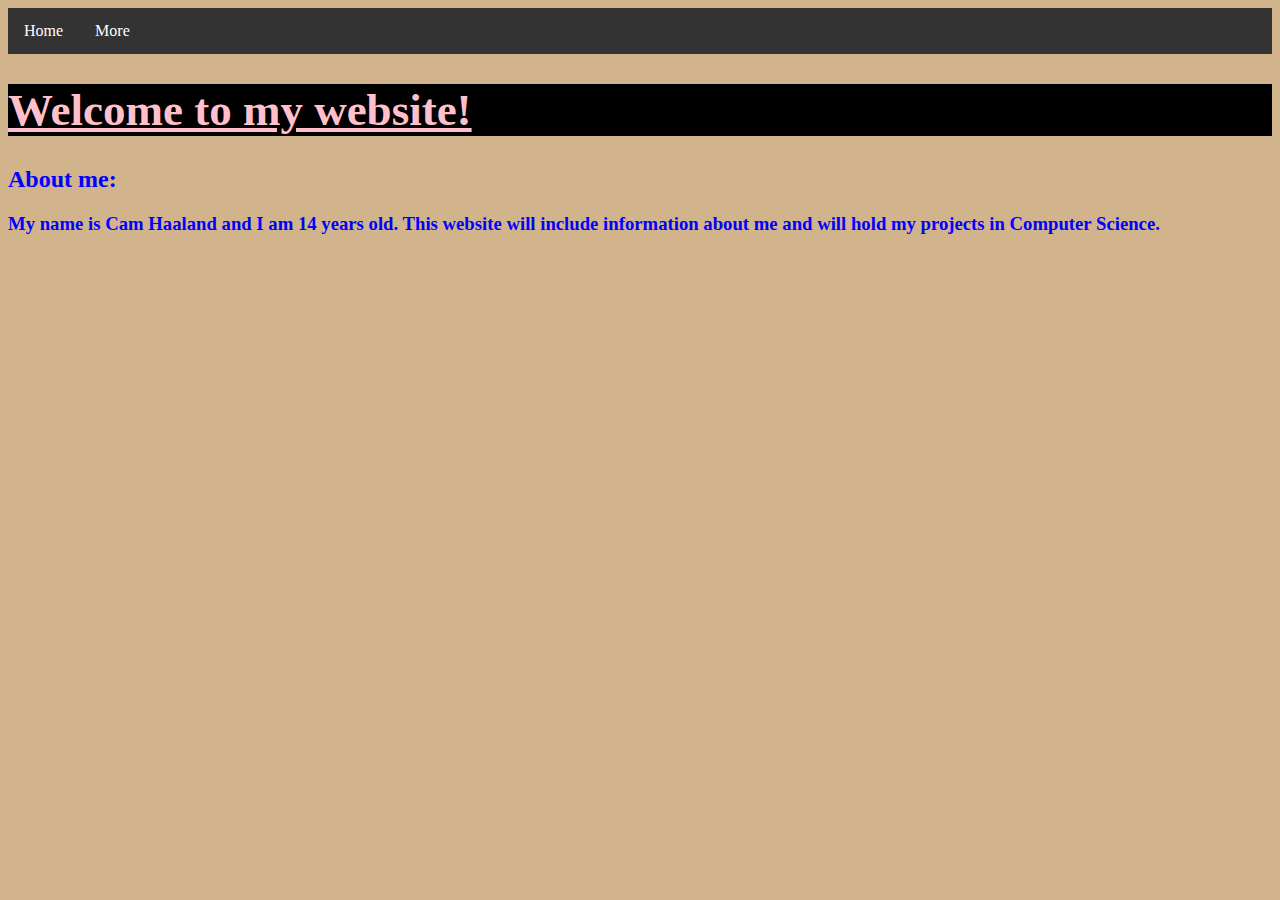
==== index.html @ 9d4ca282 "Update index.html" ====
<html>
  
  <head>
    <style>
ul {
    list-style-type: none;
    margin: 0;
    padding: 0;
    overflow: hidden;
    background-color: #333;
}

li {
    float: left;
}

li a, .dropbtn {
    display: inline-block;
    color: white;
    text-align: center;
    padding: 14px 16px;
    text-decoration: none;
}

li a:hover, .dropdown:hover .dropbtn {
    background-color: red;
}

li.dropdown {
    display: inline-block;
}

.dropdown-content {
    display: none;
    position: absolute;
    background-color: #f9f9f9;
    min-width: 160px;
    box-shadow: 0px 8px 16px 0px rgba(0,0,0,0.2);
    z-index: 1;
}

.dropdown-content a {
    color: black;
    padding: 12px 16px;
    text-decoration: none;
    display: block;
    text-align: left;
}

.dropdown-content a:hover {background-color: #f1f1f1}

.dropdown:hover .dropdown-content {
    display: block;
}
</style>
</head>
<body>

<ul>
  <li><a href="#home">Home</a></li>
  <li class="dropdown">
    <a href="javascript:void(0)" class="dropbtn">More</a>
    <div class="dropdown-content">
      <a href="https://camhaaland.github.io/cs.portfolio/hobbies.html">Hobbies</a>
      <a href="https://camhaaland.github.io/cs.portfolio/contact.html">Contact Me</a>
      <a href="https://camhaaland.github.io/cs.portfolio/projects.html">Projects</a>
    </div>
  </li>
</ul>
    <link rel="stylesheet" href="https://camhaaland.github.io/cs.portfolio/style.css">
          <h1> Welcome to my website! </h1>
  <meta charset="utf-8">
    
    <title>HomePage</title>
    
  </head>
  
  <body>
      <h2> About me: </h2>
        <h3> My name is Cam Haaland and I am 14 years old. This website will include information about me and will hold my projects in Computer Science. </h3>
 <img src="https://www.google.com/url?sa=i&rct=j&q=&esrc=s&source=images&cd=&cad=rja&uact=8&ved=0ahUKEwiDk9LDoqTSAhXi6YMKHYHxCzwQjRwIBw&url=http%3A%2F%2Fimage-bros.club%2Fb%2Fbaseball-pass-in-basketball.html&psig=AFQjCNEI7qQpJRssjJPRziFJqHzv45TVEA&ust=1487872338913532>
  </body>
  
</html>
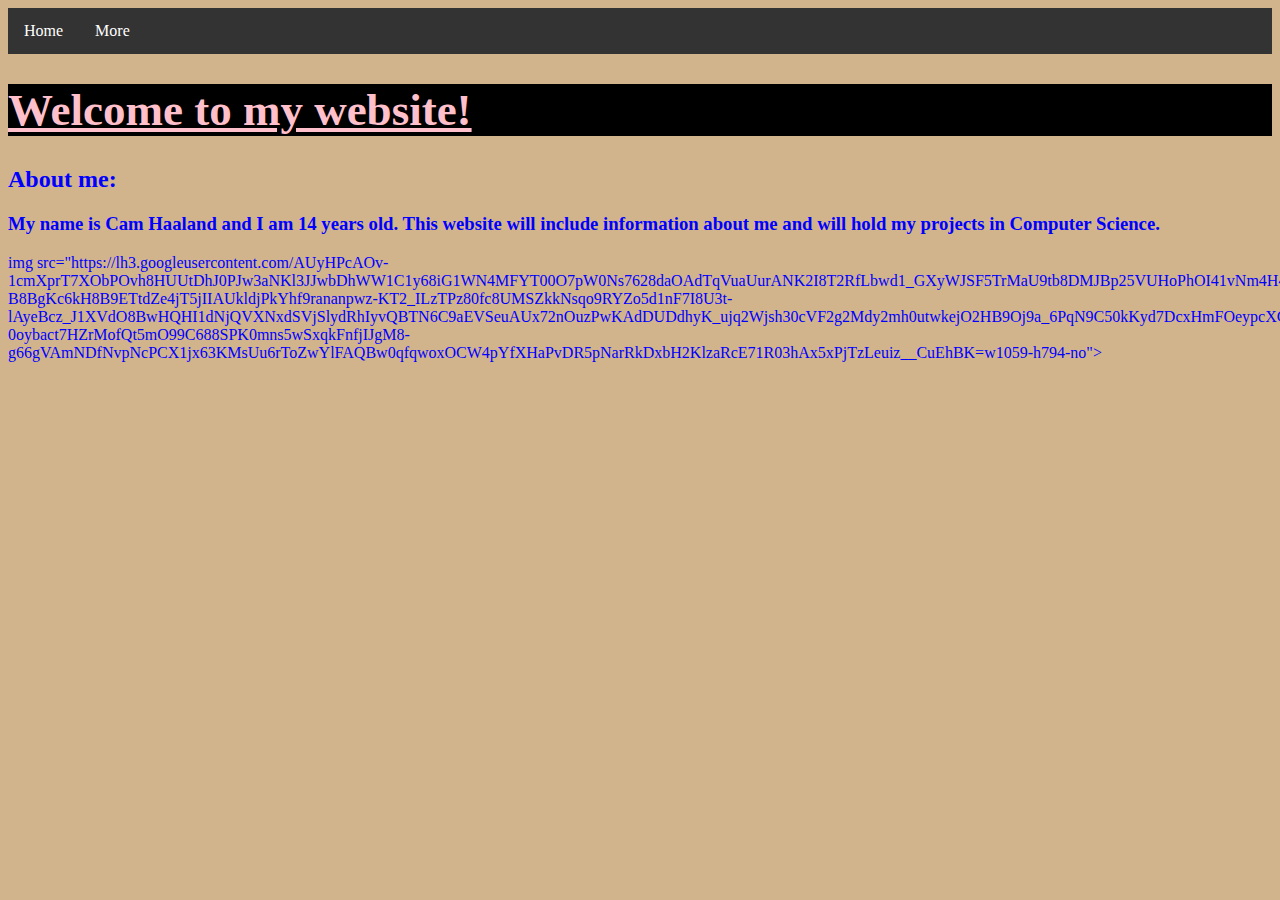
==== commit e3aef189: "Update index.html" ====
--- a/index.html
+++ b/index.html
@@ -78,7 +78,7 @@
   <body>
       <h2> About me: </h2>
         <h3> My name is Cam Haaland and I am 14 years old. This website will include information about me and will hold my projects in Computer Science. </h3>
- <img src="https://www.google.com/url?sa=i&rct=j&q=&esrc=s&source=images&cd=&cad=rja&uact=8&ved=0ahUKEwiDk9LDoqTSAhXi6YMKHYHxCzwQjRwIBw&url=http%3A%2F%2Fimage-bros.club%2Fb%2Fbaseball-pass-in-basketball.html&psig=AFQjCNEI7qQpJRssjJPRziFJqHzv45TVEA&ust=1487872338913532>
+img src="https://lh3.googleusercontent.com/[base64]w1059-h794-no">
   </body>
   
 </html>
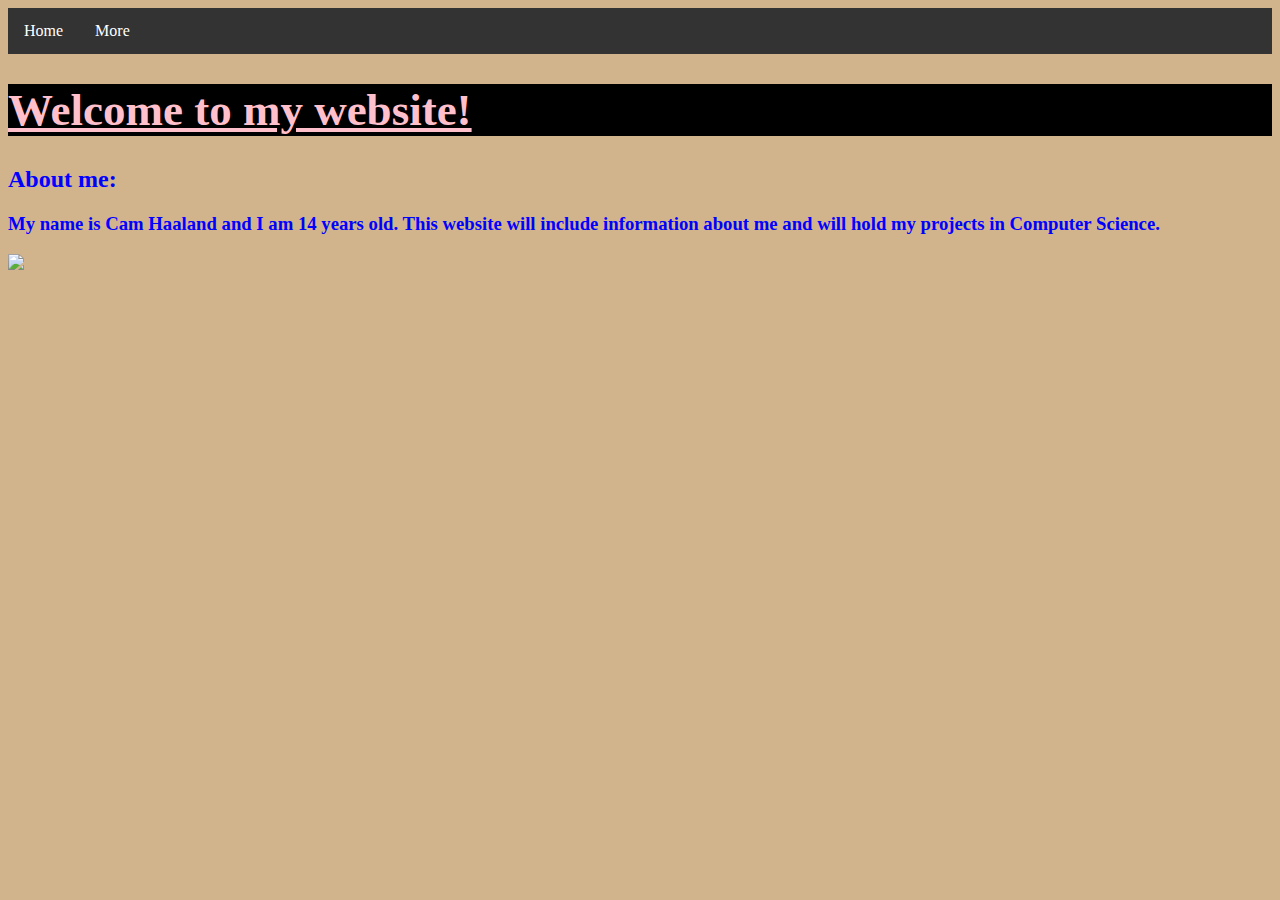
==== commit 95ca17e3: "Update index.html" ====
--- a/index.html
+++ b/index.html
@@ -78,7 +78,7 @@
   <body>
       <h2> About me: </h2>
         <h3> My name is Cam Haaland and I am 14 years old. This website will include information about me and will hold my projects in Computer Science. </h3>
-img src="https://lh3.googleusercontent.com/[base64]w1059-h794-no">
+<img src="https://lh3.googleusercontent.com/[base64]w1059-h794-no">
   </body>
   
 </html>
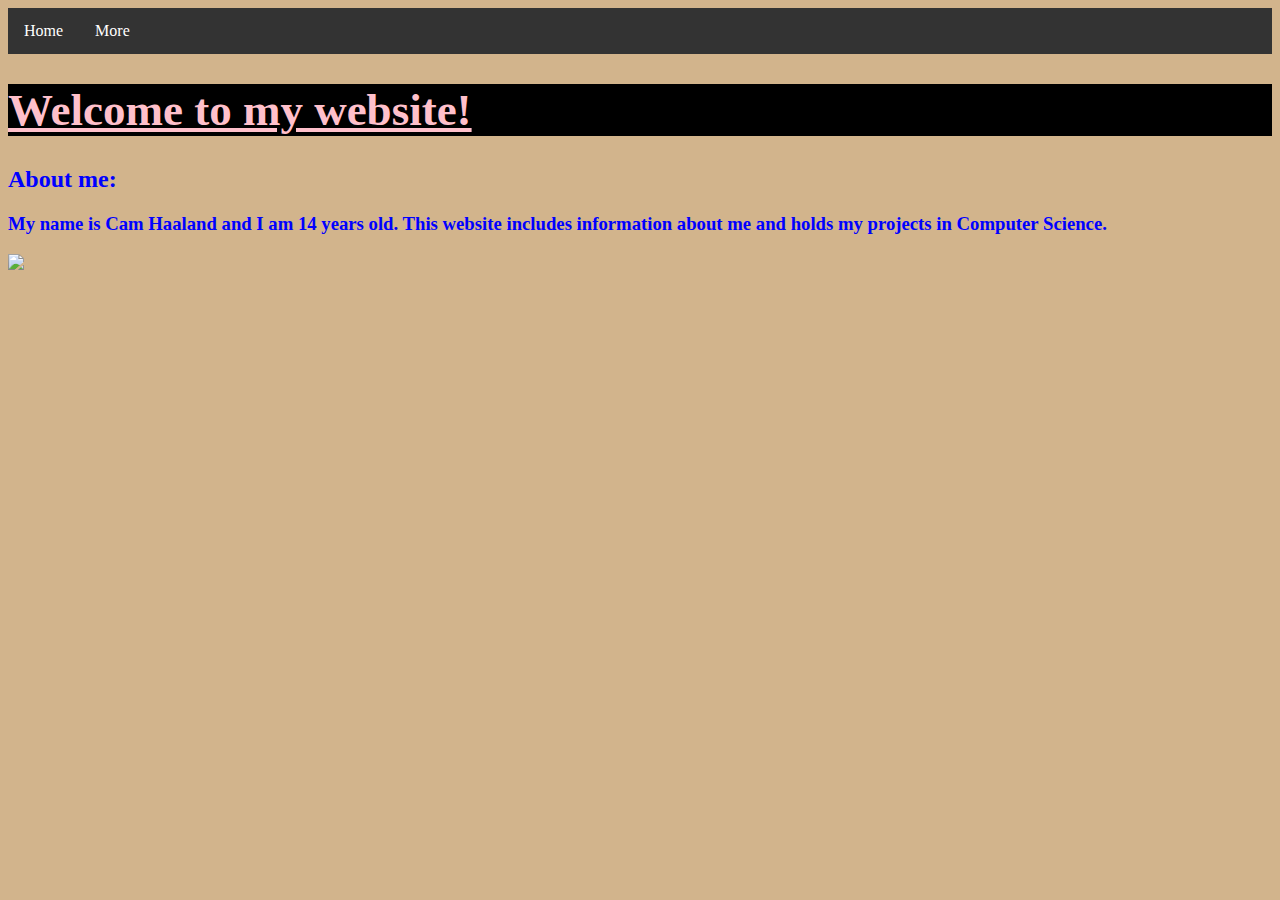
==== commit be777df1: "Update index.html" ====
--- a/index.html
+++ b/index.html
@@ -77,7 +77,7 @@
   
   <body>
       <h2> About me: </h2>
-        <h3> My name is Cam Haaland and I am 14 years old. This website will include information about me and will hold my projects in Computer Science. </h3>
+        <h3> My name is Cam Haaland and I am 14 years old. This website includes information about me and holds my projects in Computer Science. </h3>
 <img src="https://lh3.googleusercontent.com/[base64]w1059-h794-no">
   </body>
   
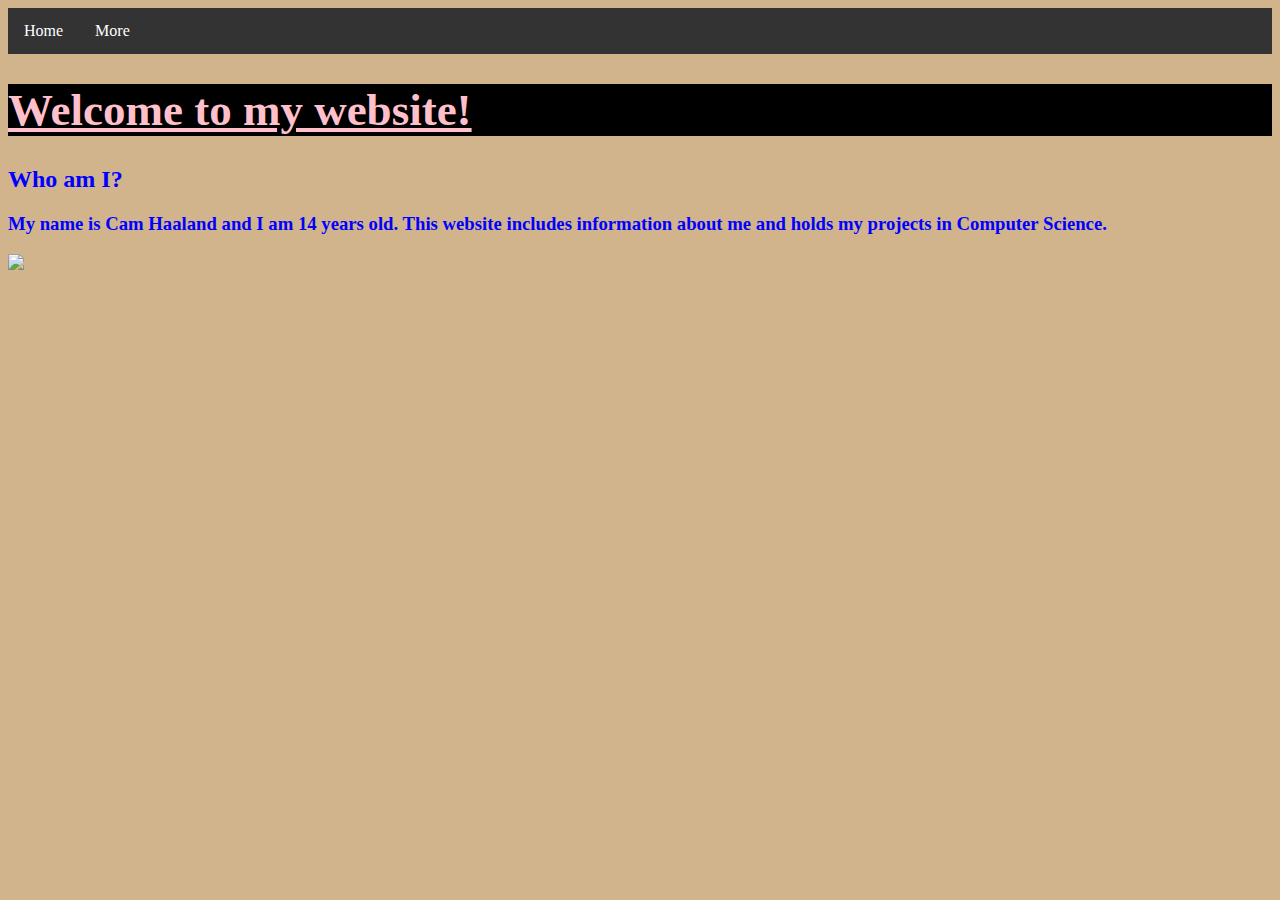
==== commit 0290d5cc: "Update index.html" ====
--- a/index.html
+++ b/index.html
@@ -62,8 +62,9 @@
     <a href="javascript:void(0)" class="dropbtn">More</a>
     <div class="dropdown-content">
       <a href="https://camhaaland.github.io/cs.portfolio/hobbies.html">Hobbies</a>
-      <a href="https://camhaaland.github.io/cs.portfolio/contact.html">Contact Me</a>
+      <a href="https://camhaaland.github.io/cs.portfolio/contact.html">Sports</a>
       <a href="https://camhaaland.github.io/cs.portfolio/projects.html">Projects</a>
+      <a href="https://camhaaland.github.io/cs.portfolio/vacations.html">Vacations</a>
     </div>
   </li>
 </ul>
@@ -76,7 +77,7 @@
   </head>
   
   <body>
-      <h2> About me: </h2>
+      <h2> Who am I? </h2>
         <h3> My name is Cam Haaland and I am 14 years old. This website includes information about me and holds my projects in Computer Science. </h3>
 <img src="https://lh3.googleusercontent.com/[base64]w1059-h794-no">
   </body>
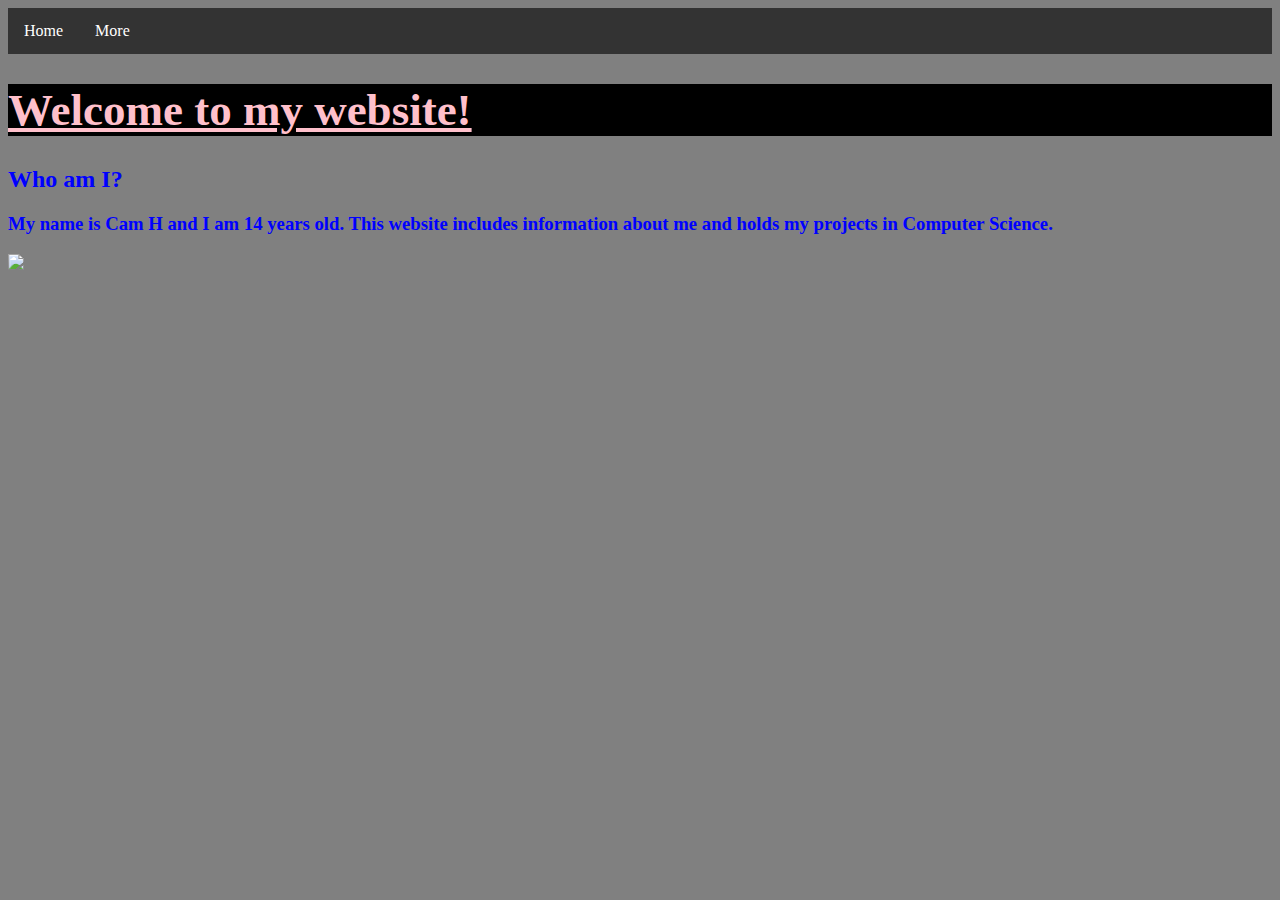
==== commit 38392485: "Update index.html" ====
--- a/index.html
+++ b/index.html
@@ -53,6 +53,7 @@
     display: block;
 }
 </style>
+    <title> Home </title>
 </head>
 <body>
 
@@ -61,7 +62,7 @@
   <li class="dropdown">
     <a href="javascript:void(0)" class="dropbtn">More</a>
     <div class="dropdown-content">
-      <a href="https://camhaaland.github.io/cs.portfolio/hobbies.html">Hobbies</a>
+      <a href="https://camhaaland.github.io/cs.portfolio/hobbies.html">Hobbies/About</a>
       <a href="https://camhaaland.github.io/cs.portfolio/contact.html">Sports</a>
       <a href="https://camhaaland.github.io/cs.portfolio/projects.html">Projects</a>
       <a href="https://camhaaland.github.io/cs.portfolio/vacations.html">Vacations</a>
@@ -72,13 +73,13 @@
           <h1> Welcome to my website! </h1>
   <meta charset="utf-8">
     
-    <title>HomePage</title>
+
     
   </head>
   
   <body>
       <h2> Who am I? </h2>
-        <h3> My name is Cam Haaland and I am 14 years old. This website includes information about me and holds my projects in Computer Science. </h3>
+        <h3> My name is Cam H and I am 14 years old. This website includes information about me and holds my projects in Computer Science. </h3>
 <img src="https://lh3.googleusercontent.com/[base64]w1059-h794-no">
   </body>
   
